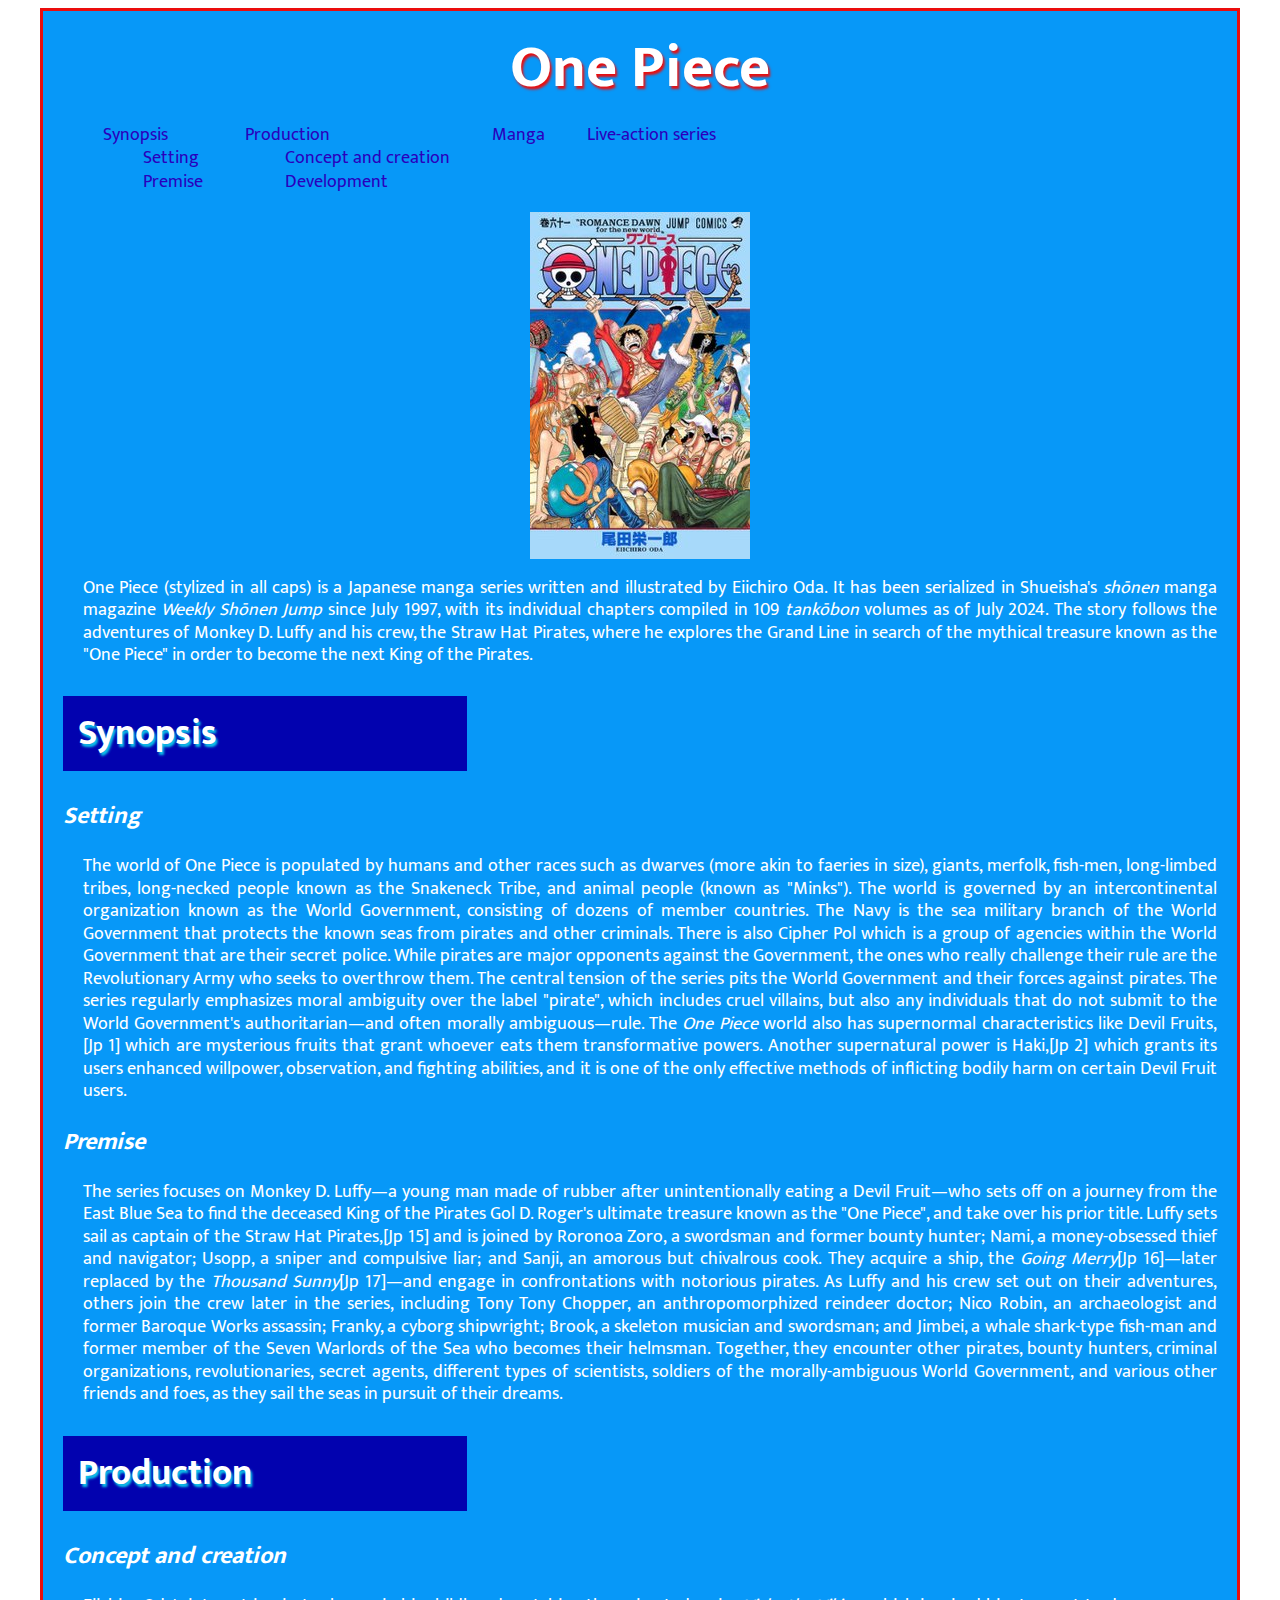
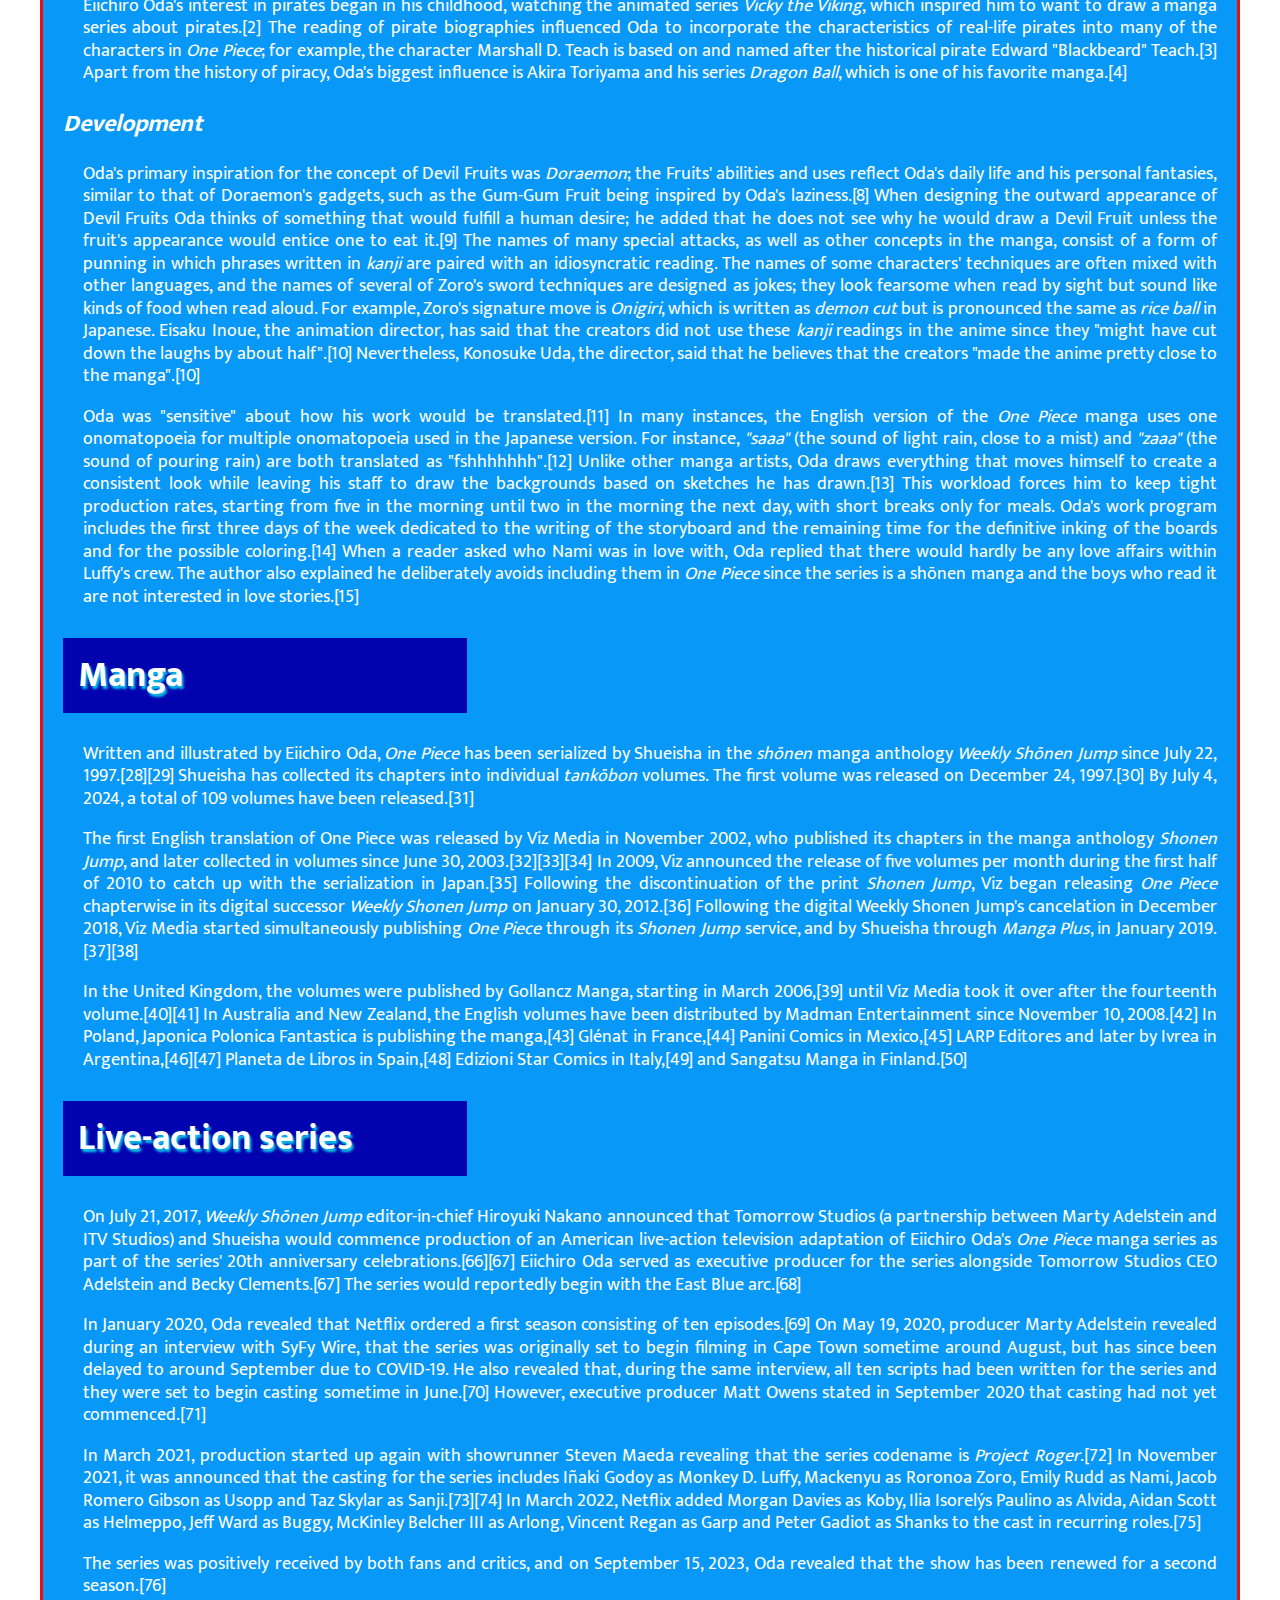
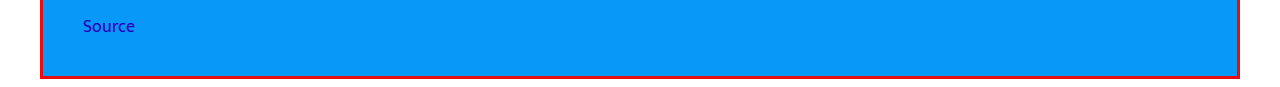
==== WeaverCharleyExerciseLayout/index.html @ 9f5315a7 "first commit" ====
<!DOCTYPE html>
<html lang="en">
  <head>
    <meta charset="UTF-8" />
    <meta name="viewport" content="width=device-width, initial-scale=1.0" />
    <meta
      name="description"
      content="Information about the Manga/Anime 'One Piece'"
    />
    <!---link to the google font family and css stylesheet-->
    <link rel="preconnect" href="https://fonts.googleapis.com">
    <link rel="preconnect" href="https://fonts.gstatic.com" crossorigin>
    <link href="https://fonts.googleapis.com/css2?family=Mukta&display=swap" rel="stylesheet">
    <link rel="stylesheet" href="css/main.css">
    <title>One Piece</title>
  </head>
  <body>
    <div id="wrapper">
    <!---Start with the header containing the h1, navigation, and introductory information-->
    <header>
      <h1>One Piece</h1>
      <nav>
        <ul>
          <li><a href="#synopsis">Synopsis</a>
          <ul id="nestedSynopsisList">
            <!--nested list for sub-sections-->
            <li><a href="#setting">Setting</a></li>
            <li><a href="#premise">Premise</a></li>
          </ul></li>
          <li><a href="#production">Production</a>
          <ul id="nestedProductionList">
            <li><a href="#concept">Concept and creation</a></li>
            <li><a href="#development">Development</a></li>
          </ul></li>
          <li><a href="#manga">Manga</a></li>
          <li><a href="#liveseries">Live-action series</a></li>
        </ul>
      </nav>
      <!--image with relative filepath and alt text-->
      <div id="image">
      <img
        src="images/onepiececover.jpg"
        alt="One Piece characers jumping under the title 'Romance Dawn Jump Comics One Piece'"
      />
      </div>
      <p>
        <!--em elements placed for any emphasized words in the source content-->
        One Piece (stylized in all caps) is a Japanese manga series written and
        illustrated by Eiichiro Oda. It has been serialized in Shueisha's
        <em>shōnen</em> manga magazine <em>Weekly Shōnen Jump</em> since July
        1997, with its individual chapters compiled in 109
        <em>tankōbon</em> volumes as of July 2024. The story follows the
        adventures of Monkey D. Luffy and his crew, the Straw Hat Pirates, where
        he explores the Grand Line in search of the mythical treasure known as
        the "One Piece" in order to become the next King of the Pirates.
      </p>
    </header>
    <!---End header information and move to the main section of content-->
    <main>
      <section>
        <!--ID set for the section to link internally-->
        <h2 id="synopsis">Synopsis</h2>
        <!--Two nested sections under synopsis as there are two subsections for this overarching section-->
        <section>
          <h3 id="setting">Setting</h3>
          <p>
            The world of One Piece is populated by humans and other races such
            as dwarves (more akin to faeries in size), giants, merfolk,
            fish-men, long-limbed tribes, long-necked people known as the
            Snakeneck Tribe, and animal people (known as "Minks"). The world is
            governed by an intercontinental organization known as the World
            Government, consisting of dozens of member countries. The Navy is
            the sea military branch of the World Government that protects the
            known seas from pirates and other criminals. There is also Cipher
            Pol which is a group of agencies within the World Government that
            are their secret police. While pirates are major opponents against
            the Government, the ones who really challenge their rule are the
            Revolutionary Army who seeks to overthrow them. The central tension
            of the series pits the World Government and their forces against
            pirates. The series regularly emphasizes moral ambiguity over the
            label "pirate", which includes cruel villains, but also any
            individuals that do not submit to the World Government's
            authoritarian—and often morally ambiguous—rule. The
            <em>One Piece</em> world also has supernormal characteristics like
            Devil Fruits,[Jp 1] which are mysterious fruits that grant whoever
            eats them transformative powers. Another supernatural power is
            Haki,[Jp 2] which grants its users enhanced willpower, observation,
            and fighting abilities, and it is one of the only effective methods
            of inflicting bodily harm on certain Devil Fruit users.
          </p>
        </section>
        <section>
          <h3 id="premise">Premise</h3>
          <p>
            The series focuses on Monkey D. Luffy—a young man made of rubber
            after unintentionally eating a Devil Fruit—who sets off on a journey
            from the East Blue Sea to find the deceased King of the Pirates Gol
            D. Roger's ultimate treasure known as the "One Piece", and take over
            his prior title. Luffy sets sail as captain of the Straw Hat
            Pirates,[Jp 15] and is joined by Roronoa Zoro, a swordsman and
            former bounty hunter; Nami, a money-obsessed thief and navigator;
            Usopp, a sniper and compulsive liar; and Sanji, an amorous but
            chivalrous cook. They acquire a ship, the
            <em>Going Merry</em>[Jp 16]—later replaced by the
            <em>Thousand Sunny</em>[Jp 17]—and engage in confrontations with
            notorious pirates. As Luffy and his crew set out on their
            adventures, others join the crew later in the series, including Tony
            Tony Chopper, an anthropomorphized reindeer doctor; Nico Robin, an
            archaeologist and former Baroque Works assassin; Franky, a cyborg
            shipwright; Brook, a skeleton musician and swordsman; and Jimbei, a
            whale shark-type fish-man and former member of the Seven Warlords of
            the Sea who becomes their helmsman. Together, they encounter other
            pirates, bounty hunters, criminal organizations, revolutionaries,
            secret agents, different types of scientists, soldiers of the
            morally-ambiguous World Government, and various other friends and
            foes, as they sail the seas in pursuit of their dreams.
          </p>
        </section>
      </section>
      <!--Start next section with same structure as the above-->
      <section>
        <!--ID set for the section to link internally-->
        <h2 id="production">Production</h2>
        <section>
          <h3 id="concept">Concept and creation</h3>
          <p>
            Eiichiro Oda's interest in pirates began in his childhood, watching
            the animated series <em>Vicky the Viking</em>, which inspired him to
            want to draw a manga series about pirates.[2] The reading of pirate
            biographies influenced Oda to incorporate the characteristics of
            real-life pirates into many of the characters in <em>One Piece</em>;
            for example, the character Marshall D. Teach is based on and named
            after the historical pirate Edward "Blackbeard" Teach.[3] Apart from
            the history of piracy, Oda's biggest influence is Akira Toriyama and
            his series <em>Dragon Ball</em>, which is one of his favorite
            manga.[4]
          </p>
        </section>
        <section>
          <h3 id="development">Development</h3>
          <p>
            Oda's primary inspiration for the concept of Devil Fruits was
            <em>Doraemon</em>; the Fruits' abilities and uses reflect Oda's
            daily life and his personal fantasies, similar to that of Doraemon's
            gadgets, such as the Gum-Gum Fruit being inspired by Oda's
            laziness.[8] When designing the outward appearance of Devil Fruits
            Oda thinks of something that would fulfill a human desire; he added
            that he does not see why he would draw a Devil Fruit unless the
            fruit's appearance would entice one to eat it.[9] The names of many
            special attacks, as well as other concepts in the manga, consist of
            a form of punning in which phrases written in <em>kanji</em> are
            paired with an idiosyncratic reading. The names of some characters'
            techniques are often mixed with other languages, and the names of
            several of Zoro's sword techniques are designed as jokes; they look
            fearsome when read by sight but sound like kinds of food when read
            aloud. For example, Zoro's signature move is <em>Onigiri</em>, which
            is written as <em>demon cut</em> but is pronounced the same as
            <em>rice ball</em> in Japanese. Eisaku Inoue, the animation
            director, has said that the creators did not use these
            <em>kanji</em> readings in the anime since they "might have cut down
            the laughs by about half".[10] Nevertheless, Konosuke Uda, the
            director, said that he believes that the creators "made the anime
            pretty close to the manga".[10]
          </p>
          <p>
            Oda was "sensitive" about how his work would be translated.[11] In
            many instances, the English version of the <em>One Piece</em> manga
            uses one onomatopoeia for multiple onomatopoeia used in the Japanese
            version. For instance, <em>"saaa"</em> (the sound of light rain,
            close to a mist) and <em>"zaaa"</em> (the sound of pouring rain) are
            both translated as "fshhhhhhh".[12] Unlike other manga artists, Oda
            draws everything that moves himself to create a consistent look
            while leaving his staff to draw the backgrounds based on sketches he
            has drawn.[13] This workload forces him to keep tight production
            rates, starting from five in the morning until two in the morning
            the next day, with short breaks only for meals. Oda's work program
            includes the first three days of the week dedicated to the writing
            of the storyboard and the remaining time for the definitive inking
            of the boards and for the possible coloring.[14] When a reader asked
            who Nami was in love with, Oda replied that there would hardly be
            any love affairs within Luffy's crew. The author also explained he
            deliberately avoids including them in <em>One Piece</em> since the
            series is a shōnen manga and the boys who read it are not interested
            in love stories.[15]
          </p>
        </section>
      </section>
      <!--start new section without sub sections and set ID for internal linking purposes-->
      <section>
        <h2 id="manga">Manga</h2>
        <p>
          Written and illustrated by Eiichiro Oda, <em>One Piece</em> has been
          serialized by Shueisha in the <em>shōnen</em> manga anthology
          <em>Weekly Shōnen Jump</em> since July 22, 1997.[28][29] Shueisha has
          collected its chapters into individual <em>tankōbon</em> volumes. The
          first volume was released on December 24, 1997.[30] By July 4, 2024, a
          total of 109 volumes have been released.[31]
        </p>
        <p>
          The first English translation of One Piece was released by Viz Media
          in November 2002, who published its chapters in the manga anthology
          <em>Shonen Jump</em>, and later collected in volumes since June 30,
          2003.[32][33][34] In 2009, Viz announced the release of five volumes
          per month during the first half of 2010 to catch up with the
          serialization in Japan.[35] Following the discontinuation of the print
          <em>Shonen Jump</em>, Viz began releasing
          <em>One Piece</em> chapterwise in its digital successor
          <em>Weekly Shonen Jump</em> on January 30, 2012.[36] Following the
          digital Weekly Shonen Jump's cancelation in December 2018, Viz Media
          started simultaneously publishing <em>One Piece</em> through its
          <em>Shonen Jump</em> service, and by Shueisha through
          <em>Manga Plus</em>, in January 2019.[37][38]
        </p>
        <p>
          In the United Kingdom, the volumes were published by Gollancz Manga,
          starting in March 2006,[39] until Viz Media took it over after the
          fourteenth volume.[40][41] In Australia and New Zealand, the English
          volumes have been distributed by Madman Entertainment since November
          10, 2008.[42] In Poland, Japonica Polonica Fantastica is publishing
          the manga,[43] Glénat in France,[44] Panini Comics in Mexico,[45] LARP
          Editores and later by Ivrea in Argentina,[46][47] Planeta de Libros in
          Spain,[48] Edizioni Star Comics in Italy,[49] and Sangatsu Manga in
          Finland.[50]
        </p>
      </section>
      <!--start final section with same structure as the prior-->
      <section>
        <h2 id="liveseries">Live-action series</h2>
        <p>
          On July 21, 2017, <em>Weekly Shōnen Jump</em> editor-in-chief Hiroyuki
          Nakano announced that Tomorrow Studios (a partnership between Marty
          Adelstein and ITV Studios) and Shueisha would commence production of
          an American live-action television adaptation of Eiichiro Oda's
          <em>One Piece</em> manga series as part of the series' 20th
          anniversary celebrations.[66][67] Eiichiro Oda served as executive
          producer for the series alongside Tomorrow Studios CEO Adelstein and
          Becky Clements.[67] The series would reportedly begin with the East
          Blue arc.[68]
        </p>
        <p>
          In January 2020, Oda revealed that Netflix ordered a first season
          consisting of ten episodes.[69] On May 19, 2020, producer Marty
          Adelstein revealed during an interview with SyFy Wire, that the series
          was originally set to begin filming in Cape Town sometime around
          August, but has since been delayed to around September due to
          COVID-19. He also revealed that, during the same interview, all ten
          scripts had been written for the series and they were set to begin
          casting sometime in June.[70] However, executive producer Matt Owens
          stated in September 2020 that casting had not yet commenced.[71]
        </p>
        <p>
          In March 2021, production started up again with showrunner Steven
          Maeda revealing that the series codename is
          <em>Project Roger</em>.[72] In November 2021, it was announced that
          the casting for the series includes Iñaki Godoy as Monkey D. Luffy,
          Mackenyu as Roronoa Zoro, Emily Rudd as Nami, Jacob Romero Gibson as
          Usopp and Taz Skylar as Sanji.[73][74] In March 2022, Netflix added
          Morgan Davies as Koby, Ilia Isorelýs Paulino as Alvida, Aidan Scott as
          Helmeppo, Jeff Ward as Buggy, McKinley Belcher III as Arlong, Vincent
          Regan as Garp and Peter Gadiot as Shanks to the cast in recurring
          roles.[75]
        </p>
        <p>
          The series was positively received by both fans and critics, and on
          September 15, 2023, Oda revealed that the show has been renewed for a
          second season.[76]
        </p>
      </section>
    </main>
    <!--close of main content and opening of footer content for source link-->
    <footer>
      <!--link to the wikipedia source opening in a separate window to allow for quick switch back to this page-->
      <p>
        <a
          href="https://en.wikipedia.org/wiki/One_Piece"
          target="_blank"
          rel="noopener noreferrer"
          >Source</a
        >
      </p>
    </footer>
    </div>
    <!--close of all body content in this document-->
  </body>
</html>
---- WeaverCharleyExerciseLayout/css/main.css ----
/*CSS Section= Alt box model*/
*{
    box-sizing: border-box;
}

/*CSS Section= Wrapper styles*/
#wrapper{
    width: 95%;
    border: 3px solid rgb(235, 13, 13);
    margin: auto;
    padding: 1.25rem;
        /* utilize the new google font linked in the html. fallback font of sans-serif*/
    font-family: "Mukta", sans-serif;
    color: rgb(255, 255, 255);
    /* 18px font size converted to rem */
    font-size: 1.125rem;
    text-align: justify;
    /* wider line height to allow for easier readability */
    line-height: 1.25;
    background-color: rgb(7, 152, 248);
    /* add padding, margin, and border for all of the body */
    padding: 1.25rem;
}

/*previous way of centering image
img{
    margin: auto;
    display: block;
}*/

/*flex way of centering image*/
#image{
    display: flex;
    justify-content: center;
}

/*CSS Section= General Styles*/
h1{
    text-shadow: 2.5px 2.5px 2.5px rgb(235, 13, 13); 
    text-align: center;
    width: 80%;
    margin: auto;
    /* 60px font size converted to rem */
    font-size: 3.75rem;
}
h2{
    text-shadow: 2.5px 2.5px 2.5px rgb(13, 202, 235);
    background-color: rgb(2, 2, 175);
    /* 36px font size converted to rem */
    font-size: 2.25rem;
    /*limit the width of the h2 property*/
    width: 35%;
    /* add padding for the h2 property */
    padding: 15px;
}
h3{
    font-size: 1.5rem;
    /* font style as italic to differentiate the h3 heading */
    font-style: italic;
}
p{
    /* adding margin on the paragraph elements to further indent */
    margin-left: 1.25rem;
}
/* flex navigation row for the main nav and column for the nested nav*/
nav{
    display: flex;
    flex-wrap: wrap;
}
ul{
    list-style: none;
    display: flex;
    flex-direction: row;
    flex-wrap: wrap;
    align-items: flex-start;
    gap: 42px;
}
/*nested navs have column direction*/
#nestedSynopsisList{
    display: flex;
    flex-direction: column;
    gap: 2px;
}
#nestedProductionList{
        display: flex;
    flex-direction: column;
    gap: 2px;
}

/*CSS Section= Link styles*/
a{
    /*update link color*/
    text-decoration: none;
    color: rgb(41, 0, 189);
}
a:hover{
    /*update link hover color*/
    color: rgb(238, 215, 7);
}
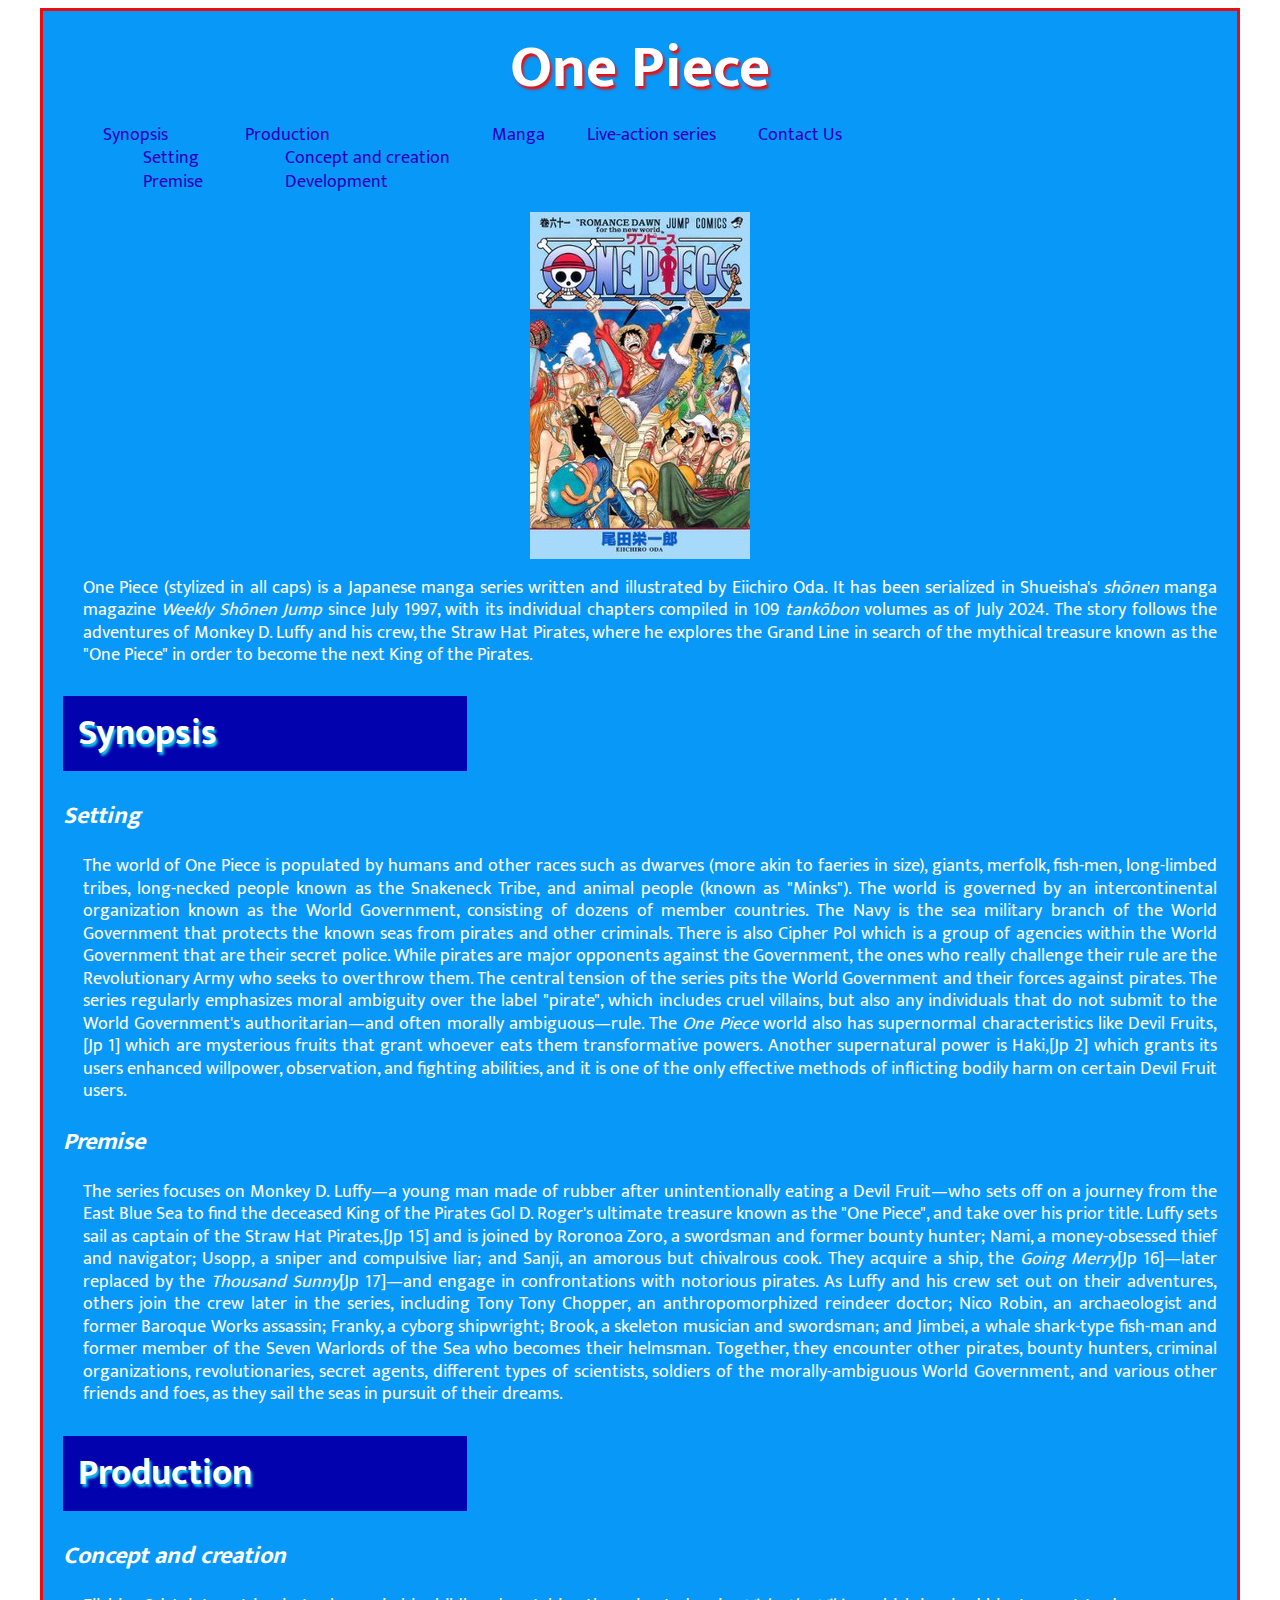
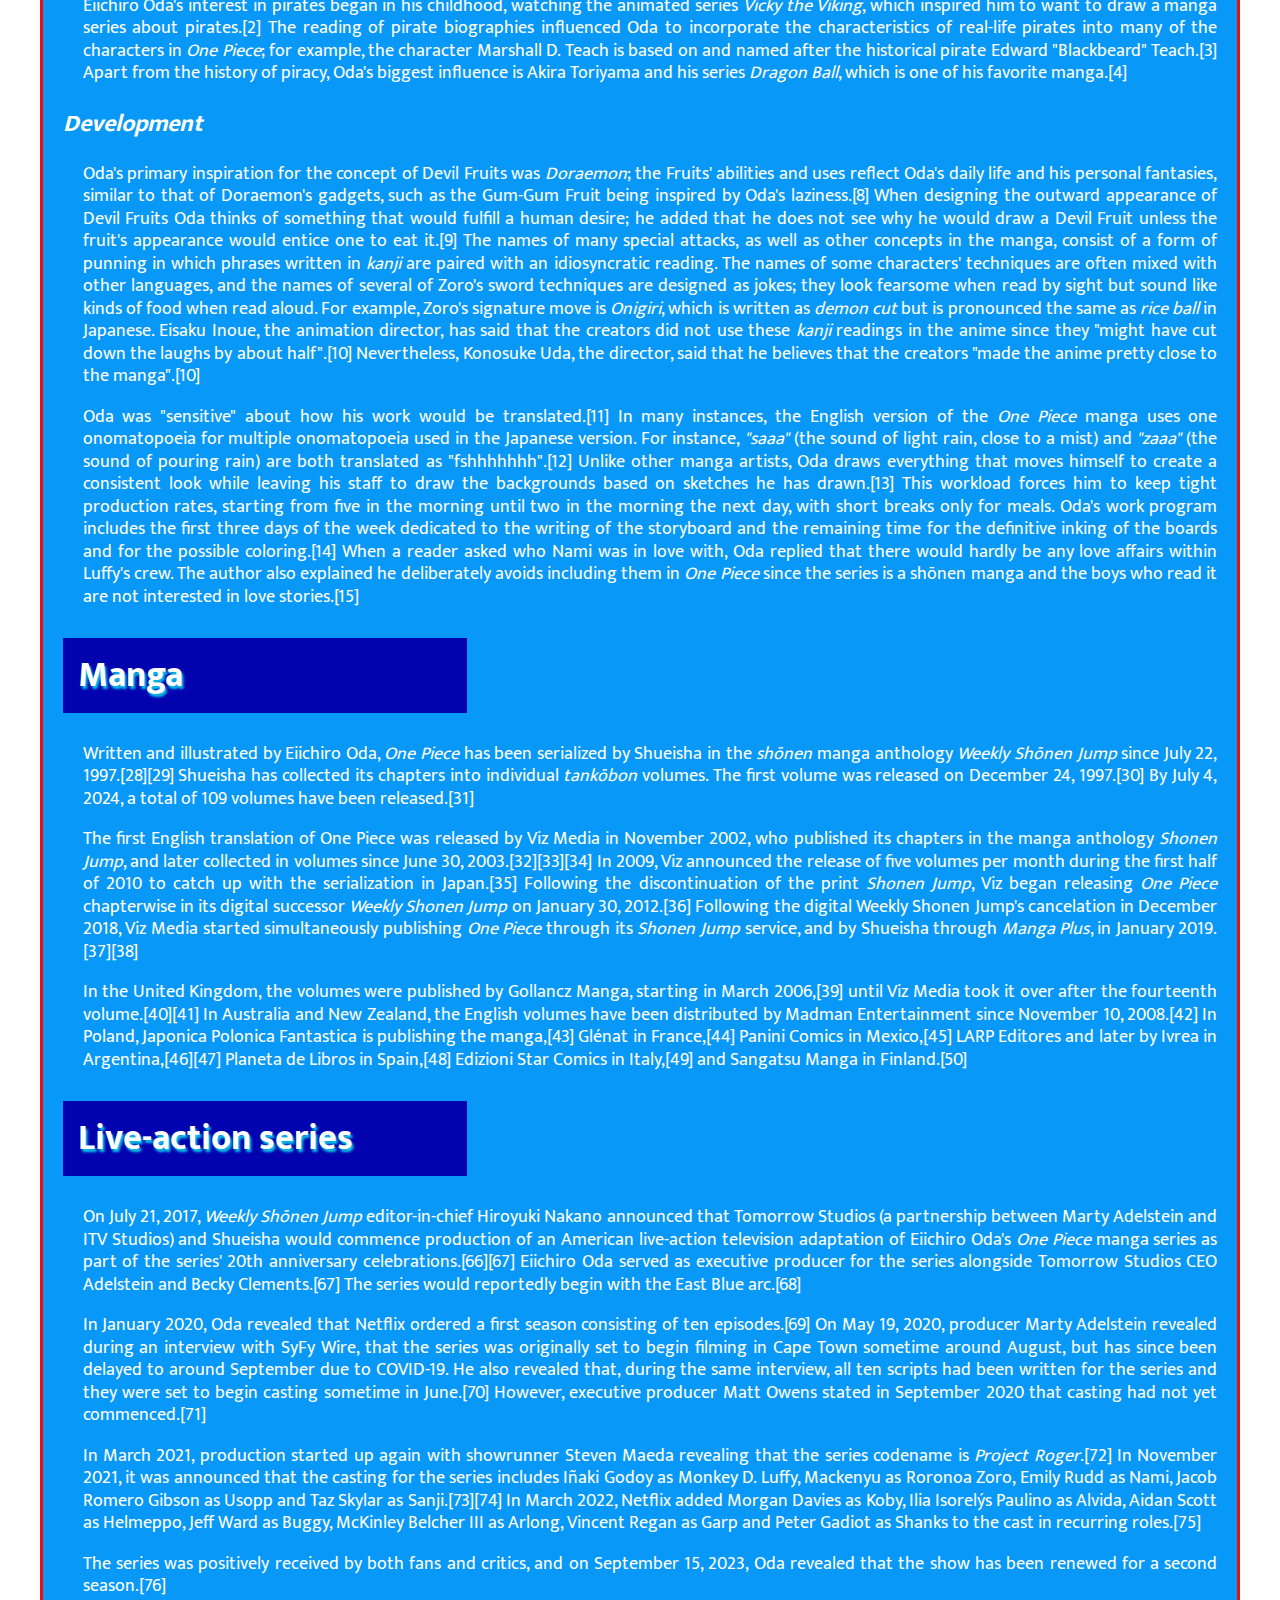
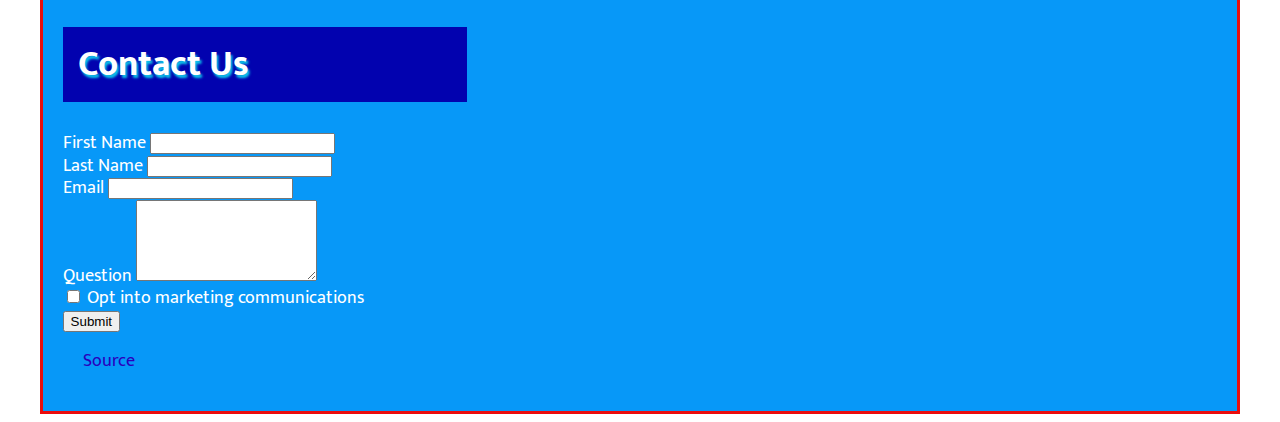
==== commit 2e1fd0a3: "form controls added" ====
--- a/WeaverCharleyExerciseLayout/index.html
+++ b/WeaverCharleyExerciseLayout/index.html
@@ -7,278 +7,321 @@
       name="description"
       content="Information about the Manga/Anime 'One Piece'"
     />
+    <!--test commits-->
     <!---link to the google font family and css stylesheet-->
-    <link rel="preconnect" href="https://fonts.googleapis.com">
-    <link rel="preconnect" href="https://fonts.gstatic.com" crossorigin>
-    <link href="https://fonts.googleapis.com/css2?family=Mukta&display=swap" rel="stylesheet">
-    <link rel="stylesheet" href="css/main.css">
+    <link rel="preconnect" href="https://fonts.googleapis.com" />
+    <link rel="preconnect" href="https://fonts.gstatic.com" crossorigin />
+    <link
+      href="https://fonts.googleapis.com/css2?family=Mukta&display=swap"
+      rel="stylesheet"
+    />
+    <link rel="stylesheet" href="css/main.css" />
     <title>One Piece</title>
   </head>
   <body>
     <div id="wrapper">
-    <!---Start with the header containing the h1, navigation, and introductory information-->
-    <header>
-      <h1>One Piece</h1>
-      <nav>
-        <ul>
-          <li><a href="#synopsis">Synopsis</a>
-          <ul id="nestedSynopsisList">
-            <!--nested list for sub-sections-->
-            <li><a href="#setting">Setting</a></li>
-            <li><a href="#premise">Premise</a></li>
-          </ul></li>
-          <li><a href="#production">Production</a>
-          <ul id="nestedProductionList">
-            <li><a href="#concept">Concept and creation</a></li>
-            <li><a href="#development">Development</a></li>
-          </ul></li>
-          <li><a href="#manga">Manga</a></li>
-          <li><a href="#liveseries">Live-action series</a></li>
-        </ul>
-      </nav>
-      <!--image with relative filepath and alt text-->
-      <div id="image">
-      <img
-        src="images/onepiececover.jpg"
-        alt="One Piece characers jumping under the title 'Romance Dawn Jump Comics One Piece'"
-      />
-      </div>
-      <p>
-        <!--em elements placed for any emphasized words in the source content-->
-        One Piece (stylized in all caps) is a Japanese manga series written and
-        illustrated by Eiichiro Oda. It has been serialized in Shueisha's
-        <em>shōnen</em> manga magazine <em>Weekly Shōnen Jump</em> since July
-        1997, with its individual chapters compiled in 109
-        <em>tankōbon</em> volumes as of July 2024. The story follows the
-        adventures of Monkey D. Luffy and his crew, the Straw Hat Pirates, where
-        he explores the Grand Line in search of the mythical treasure known as
-        the "One Piece" in order to become the next King of the Pirates.
-      </p>
-    </header>
-    <!---End header information and move to the main section of content-->
-    <main>
-      <section>
-        <!--ID set for the section to link internally-->
-        <h2 id="synopsis">Synopsis</h2>
-        <!--Two nested sections under synopsis as there are two subsections for this overarching section-->
-        <section>
-          <h3 id="setting">Setting</h3>
-          <p>
-            The world of One Piece is populated by humans and other races such
-            as dwarves (more akin to faeries in size), giants, merfolk,
-            fish-men, long-limbed tribes, long-necked people known as the
-            Snakeneck Tribe, and animal people (known as "Minks"). The world is
-            governed by an intercontinental organization known as the World
-            Government, consisting of dozens of member countries. The Navy is
-            the sea military branch of the World Government that protects the
-            known seas from pirates and other criminals. There is also Cipher
-            Pol which is a group of agencies within the World Government that
-            are their secret police. While pirates are major opponents against
-            the Government, the ones who really challenge their rule are the
-            Revolutionary Army who seeks to overthrow them. The central tension
-            of the series pits the World Government and their forces against
-            pirates. The series regularly emphasizes moral ambiguity over the
-            label "pirate", which includes cruel villains, but also any
-            individuals that do not submit to the World Government's
-            authoritarian—and often morally ambiguous—rule. The
-            <em>One Piece</em> world also has supernormal characteristics like
-            Devil Fruits,[Jp 1] which are mysterious fruits that grant whoever
-            eats them transformative powers. Another supernatural power is
-            Haki,[Jp 2] which grants its users enhanced willpower, observation,
-            and fighting abilities, and it is one of the only effective methods
-            of inflicting bodily harm on certain Devil Fruit users.
-          </p>
-        </section>
-        <section>
-          <h3 id="premise">Premise</h3>
-          <p>
-            The series focuses on Monkey D. Luffy—a young man made of rubber
-            after unintentionally eating a Devil Fruit—who sets off on a journey
-            from the East Blue Sea to find the deceased King of the Pirates Gol
-            D. Roger's ultimate treasure known as the "One Piece", and take over
-            his prior title. Luffy sets sail as captain of the Straw Hat
-            Pirates,[Jp 15] and is joined by Roronoa Zoro, a swordsman and
-            former bounty hunter; Nami, a money-obsessed thief and navigator;
-            Usopp, a sniper and compulsive liar; and Sanji, an amorous but
-            chivalrous cook. They acquire a ship, the
-            <em>Going Merry</em>[Jp 16]—later replaced by the
-            <em>Thousand Sunny</em>[Jp 17]—and engage in confrontations with
-            notorious pirates. As Luffy and his crew set out on their
-            adventures, others join the crew later in the series, including Tony
-            Tony Chopper, an anthropomorphized reindeer doctor; Nico Robin, an
-            archaeologist and former Baroque Works assassin; Franky, a cyborg
-            shipwright; Brook, a skeleton musician and swordsman; and Jimbei, a
-            whale shark-type fish-man and former member of the Seven Warlords of
-            the Sea who becomes their helmsman. Together, they encounter other
-            pirates, bounty hunters, criminal organizations, revolutionaries,
-            secret agents, different types of scientists, soldiers of the
-            morally-ambiguous World Government, and various other friends and
-            foes, as they sail the seas in pursuit of their dreams.
-          </p>
-        </section>
-      </section>
-      <!--Start next section with same structure as the above-->
-      <section>
-        <!--ID set for the section to link internally-->
-        <h2 id="production">Production</h2>
-        <section>
-          <h3 id="concept">Concept and creation</h3>
-          <p>
-            Eiichiro Oda's interest in pirates began in his childhood, watching
-            the animated series <em>Vicky the Viking</em>, which inspired him to
-            want to draw a manga series about pirates.[2] The reading of pirate
-            biographies influenced Oda to incorporate the characteristics of
-            real-life pirates into many of the characters in <em>One Piece</em>;
-            for example, the character Marshall D. Teach is based on and named
-            after the historical pirate Edward "Blackbeard" Teach.[3] Apart from
-            the history of piracy, Oda's biggest influence is Akira Toriyama and
-            his series <em>Dragon Ball</em>, which is one of his favorite
-            manga.[4]
-          </p>
-        </section>
-        <section>
-          <h3 id="development">Development</h3>
-          <p>
-            Oda's primary inspiration for the concept of Devil Fruits was
-            <em>Doraemon</em>; the Fruits' abilities and uses reflect Oda's
-            daily life and his personal fantasies, similar to that of Doraemon's
-            gadgets, such as the Gum-Gum Fruit being inspired by Oda's
-            laziness.[8] When designing the outward appearance of Devil Fruits
-            Oda thinks of something that would fulfill a human desire; he added
-            that he does not see why he would draw a Devil Fruit unless the
-            fruit's appearance would entice one to eat it.[9] The names of many
-            special attacks, as well as other concepts in the manga, consist of
-            a form of punning in which phrases written in <em>kanji</em> are
-            paired with an idiosyncratic reading. The names of some characters'
-            techniques are often mixed with other languages, and the names of
-            several of Zoro's sword techniques are designed as jokes; they look
-            fearsome when read by sight but sound like kinds of food when read
-            aloud. For example, Zoro's signature move is <em>Onigiri</em>, which
-            is written as <em>demon cut</em> but is pronounced the same as
-            <em>rice ball</em> in Japanese. Eisaku Inoue, the animation
-            director, has said that the creators did not use these
-            <em>kanji</em> readings in the anime since they "might have cut down
-            the laughs by about half".[10] Nevertheless, Konosuke Uda, the
-            director, said that he believes that the creators "made the anime
-            pretty close to the manga".[10]
-          </p>
-          <p>
-            Oda was "sensitive" about how his work would be translated.[11] In
-            many instances, the English version of the <em>One Piece</em> manga
-            uses one onomatopoeia for multiple onomatopoeia used in the Japanese
-            version. For instance, <em>"saaa"</em> (the sound of light rain,
-            close to a mist) and <em>"zaaa"</em> (the sound of pouring rain) are
-            both translated as "fshhhhhhh".[12] Unlike other manga artists, Oda
-            draws everything that moves himself to create a consistent look
-            while leaving his staff to draw the backgrounds based on sketches he
-            has drawn.[13] This workload forces him to keep tight production
-            rates, starting from five in the morning until two in the morning
-            the next day, with short breaks only for meals. Oda's work program
-            includes the first three days of the week dedicated to the writing
-            of the storyboard and the remaining time for the definitive inking
-            of the boards and for the possible coloring.[14] When a reader asked
-            who Nami was in love with, Oda replied that there would hardly be
-            any love affairs within Luffy's crew. The author also explained he
-            deliberately avoids including them in <em>One Piece</em> since the
-            series is a shōnen manga and the boys who read it are not interested
-            in love stories.[15]
-          </p>
-        </section>
-      </section>
-      <!--start new section without sub sections and set ID for internal linking purposes-->
-      <section>
-        <h2 id="manga">Manga</h2>
+      <!---Start with the header containing the h1, navigation, and introductory information-->
+      <header>
+        <h1>One Piece</h1>
+        <nav>
+          <ul>
+            <li>
+              <a href="#synopsis">Synopsis</a>
+              <ul id="nestedSynopsisList">
+                <!--nested list for sub-sections-->
+                <li><a href="#setting">Setting</a></li>
+                <li><a href="#premise">Premise</a></li>
+              </ul>
+            </li>
+            <li>
+              <a href="#production">Production</a>
+              <ul id="nestedProductionList">
+                <li><a href="#concept">Concept and creation</a></li>
+                <li><a href="#development">Development</a></li>
+              </ul>
+            </li>
+            <li><a href="#manga">Manga</a></li>
+            <li><a href="#liveseries">Live-action series</a></li>
+            <li><a href="#contact">Contact Us</a></li>
+          </ul>
+        </nav>
+        <!--image with relative filepath and alt text-->
+        <div id="image">
+          <img
+            src="images/onepiececover.jpg"
+            alt="One Piece characers jumping under the title 'Romance Dawn Jump Comics One Piece'"
+          />
+        </div>
         <p>
-          Written and illustrated by Eiichiro Oda, <em>One Piece</em> has been
-          serialized by Shueisha in the <em>shōnen</em> manga anthology
-          <em>Weekly Shōnen Jump</em> since July 22, 1997.[28][29] Shueisha has
-          collected its chapters into individual <em>tankōbon</em> volumes. The
-          first volume was released on December 24, 1997.[30] By July 4, 2024, a
-          total of 109 volumes have been released.[31]
+          <!--em elements placed for any emphasized words in the source content-->
+          One Piece (stylized in all caps) is a Japanese manga series written
+          and illustrated by Eiichiro Oda. It has been serialized in Shueisha's
+          <em>shōnen</em> manga magazine <em>Weekly Shōnen Jump</em> since July
+          1997, with its individual chapters compiled in 109
+          <em>tankōbon</em> volumes as of July 2024. The story follows the
+          adventures of Monkey D. Luffy and his crew, the Straw Hat Pirates,
+          where he explores the Grand Line in search of the mythical treasure
+          known as the "One Piece" in order to become the next King of the
+          Pirates.
         </p>
+      </header>
+      <!---End header information and move to the main section of content-->
+      <main>
+        <section>
+          <!--ID set for the section to link internally-->
+          <h2 id="synopsis">Synopsis</h2>
+          <!--Two nested sections under synopsis as there are two subsections for this overarching section-->
+          <section>
+            <h3 id="setting">Setting</h3>
+            <p>
+              The world of One Piece is populated by humans and other races such
+              as dwarves (more akin to faeries in size), giants, merfolk,
+              fish-men, long-limbed tribes, long-necked people known as the
+              Snakeneck Tribe, and animal people (known as "Minks"). The world
+              is governed by an intercontinental organization known as the World
+              Government, consisting of dozens of member countries. The Navy is
+              the sea military branch of the World Government that protects the
+              known seas from pirates and other criminals. There is also Cipher
+              Pol which is a group of agencies within the World Government that
+              are their secret police. While pirates are major opponents against
+              the Government, the ones who really challenge their rule are the
+              Revolutionary Army who seeks to overthrow them. The central
+              tension of the series pits the World Government and their forces
+              against pirates. The series regularly emphasizes moral ambiguity
+              over the label "pirate", which includes cruel villains, but also
+              any individuals that do not submit to the World Government's
+              authoritarian—and often morally ambiguous—rule. The
+              <em>One Piece</em> world also has supernormal characteristics like
+              Devil Fruits,[Jp 1] which are mysterious fruits that grant whoever
+              eats them transformative powers. Another supernatural power is
+              Haki,[Jp 2] which grants its users enhanced willpower,
+              observation, and fighting abilities, and it is one of the only
+              effective methods of inflicting bodily harm on certain Devil Fruit
+              users.
+            </p>
+          </section>
+          <section>
+            <h3 id="premise">Premise</h3>
+            <p>
+              The series focuses on Monkey D. Luffy—a young man made of rubber
+              after unintentionally eating a Devil Fruit—who sets off on a
+              journey from the East Blue Sea to find the deceased King of the
+              Pirates Gol D. Roger's ultimate treasure known as the "One Piece",
+              and take over his prior title. Luffy sets sail as captain of the
+              Straw Hat Pirates,[Jp 15] and is joined by Roronoa Zoro, a
+              swordsman and former bounty hunter; Nami, a money-obsessed thief
+              and navigator; Usopp, a sniper and compulsive liar; and Sanji, an
+              amorous but chivalrous cook. They acquire a ship, the
+              <em>Going Merry</em>[Jp 16]—later replaced by the
+              <em>Thousand Sunny</em>[Jp 17]—and engage in confrontations with
+              notorious pirates. As Luffy and his crew set out on their
+              adventures, others join the crew later in the series, including
+              Tony Tony Chopper, an anthropomorphized reindeer doctor; Nico
+              Robin, an archaeologist and former Baroque Works assassin; Franky,
+              a cyborg shipwright; Brook, a skeleton musician and swordsman; and
+              Jimbei, a whale shark-type fish-man and former member of the Seven
+              Warlords of the Sea who becomes their helmsman. Together, they
+              encounter other pirates, bounty hunters, criminal organizations,
+              revolutionaries, secret agents, different types of scientists,
+              soldiers of the morally-ambiguous World Government, and various
+              other friends and foes, as they sail the seas in pursuit of their
+              dreams.
+            </p>
+          </section>
+        </section>
+        <!--Start next section with same structure as the above-->
+        <section>
+          <!--ID set for the section to link internally-->
+          <h2 id="production">Production</h2>
+          <section>
+            <h3 id="concept">Concept and creation</h3>
+            <p>
+              Eiichiro Oda's interest in pirates began in his childhood,
+              watching the animated series <em>Vicky the Viking</em>, which
+              inspired him to want to draw a manga series about pirates.[2] The
+              reading of pirate biographies influenced Oda to incorporate the
+              characteristics of real-life pirates into many of the characters
+              in <em>One Piece</em>; for example, the character Marshall D.
+              Teach is based on and named after the historical pirate Edward
+              "Blackbeard" Teach.[3] Apart from the history of piracy, Oda's
+              biggest influence is Akira Toriyama and his series
+              <em>Dragon Ball</em>, which is one of his favorite manga.[4]
+            </p>
+          </section>
+          <section>
+            <h3 id="development">Development</h3>
+            <p>
+              Oda's primary inspiration for the concept of Devil Fruits was
+              <em>Doraemon</em>; the Fruits' abilities and uses reflect Oda's
+              daily life and his personal fantasies, similar to that of
+              Doraemon's gadgets, such as the Gum-Gum Fruit being inspired by
+              Oda's laziness.[8] When designing the outward appearance of Devil
+              Fruits Oda thinks of something that would fulfill a human desire;
+              he added that he does not see why he would draw a Devil Fruit
+              unless the fruit's appearance would entice one to eat it.[9] The
+              names of many special attacks, as well as other concepts in the
+              manga, consist of a form of punning in which phrases written in
+              <em>kanji</em> are paired with an idiosyncratic reading. The names
+              of some characters' techniques are often mixed with other
+              languages, and the names of several of Zoro's sword techniques are
+              designed as jokes; they look fearsome when read by sight but sound
+              like kinds of food when read aloud. For example, Zoro's signature
+              move is <em>Onigiri</em>, which is written as
+              <em>demon cut</em> but is pronounced the same as
+              <em>rice ball</em> in Japanese. Eisaku Inoue, the animation
+              director, has said that the creators did not use these
+              <em>kanji</em> readings in the anime since they "might have cut
+              down the laughs by about half".[10] Nevertheless, Konosuke Uda,
+              the director, said that he believes that the creators "made the
+              anime pretty close to the manga".[10]
+            </p>
+            <p>
+              Oda was "sensitive" about how his work would be translated.[11] In
+              many instances, the English version of the
+              <em>One Piece</em> manga uses one onomatopoeia for multiple
+              onomatopoeia used in the Japanese version. For instance,
+              <em>"saaa"</em> (the sound of light rain, close to a mist) and
+              <em>"zaaa"</em> (the sound of pouring rain) are both translated as
+              "fshhhhhhh".[12] Unlike other manga artists, Oda draws everything
+              that moves himself to create a consistent look while leaving his
+              staff to draw the backgrounds based on sketches he has drawn.[13]
+              This workload forces him to keep tight production rates, starting
+              from five in the morning until two in the morning the next day,
+              with short breaks only for meals. Oda's work program includes the
+              first three days of the week dedicated to the writing of the
+              storyboard and the remaining time for the definitive inking of the
+              boards and for the possible coloring.[14] When a reader asked who
+              Nami was in love with, Oda replied that there would hardly be any
+              love affairs within Luffy's crew. The author also explained he
+              deliberately avoids including them in <em>One Piece</em> since the
+              series is a shōnen manga and the boys who read it are not
+              interested in love stories.[15]
+            </p>
+          </section>
+        </section>
+        <!--start new section without sub sections and set ID for internal linking purposes-->
+        <section>
+          <h2 id="manga">Manga</h2>
+          <p>
+            Written and illustrated by Eiichiro Oda, <em>One Piece</em> has been
+            serialized by Shueisha in the <em>shōnen</em> manga anthology
+            <em>Weekly Shōnen Jump</em> since July 22, 1997.[28][29] Shueisha
+            has collected its chapters into individual
+            <em>tankōbon</em> volumes. The first volume was released on December
+            24, 1997.[30] By July 4, 2024, a total of 109 volumes have been
+            released.[31]
+          </p>
+          <p>
+            The first English translation of One Piece was released by Viz Media
+            in November 2002, who published its chapters in the manga anthology
+            <em>Shonen Jump</em>, and later collected in volumes since June 30,
+            2003.[32][33][34] In 2009, Viz announced the release of five volumes
+            per month during the first half of 2010 to catch up with the
+            serialization in Japan.[35] Following the discontinuation of the
+            print <em>Shonen Jump</em>, Viz began releasing
+            <em>One Piece</em> chapterwise in its digital successor
+            <em>Weekly Shonen Jump</em> on January 30, 2012.[36] Following the
+            digital Weekly Shonen Jump's cancelation in December 2018, Viz Media
+            started simultaneously publishing <em>One Piece</em> through its
+            <em>Shonen Jump</em> service, and by Shueisha through
+            <em>Manga Plus</em>, in January 2019.[37][38]
+          </p>
+          <p>
+            In the United Kingdom, the volumes were published by Gollancz Manga,
+            starting in March 2006,[39] until Viz Media took it over after the
+            fourteenth volume.[40][41] In Australia and New Zealand, the English
+            volumes have been distributed by Madman Entertainment since November
+            10, 2008.[42] In Poland, Japonica Polonica Fantastica is publishing
+            the manga,[43] Glénat in France,[44] Panini Comics in Mexico,[45]
+            LARP Editores and later by Ivrea in Argentina,[46][47] Planeta de
+            Libros in Spain,[48] Edizioni Star Comics in Italy,[49] and Sangatsu
+            Manga in Finland.[50]
+          </p>
+        </section>
+        <!--start final section with same structure as the prior-->
+        <section>
+          <h2 id="liveseries">Live-action series</h2>
+          <p>
+            On July 21, 2017, <em>Weekly Shōnen Jump</em> editor-in-chief
+            Hiroyuki Nakano announced that Tomorrow Studios (a partnership
+            between Marty Adelstein and ITV Studios) and Shueisha would commence
+            production of an American live-action television adaptation of
+            Eiichiro Oda's <em>One Piece</em> manga series as part of the
+            series' 20th anniversary celebrations.[66][67] Eiichiro Oda served
+            as executive producer for the series alongside Tomorrow Studios CEO
+            Adelstein and Becky Clements.[67] The series would reportedly begin
+            with the East Blue arc.[68]
+          </p>
+          <p>
+            In January 2020, Oda revealed that Netflix ordered a first season
+            consisting of ten episodes.[69] On May 19, 2020, producer Marty
+            Adelstein revealed during an interview with SyFy Wire, that the
+            series was originally set to begin filming in Cape Town sometime
+            around August, but has since been delayed to around September due to
+            COVID-19. He also revealed that, during the same interview, all ten
+            scripts had been written for the series and they were set to begin
+            casting sometime in June.[70] However, executive producer Matt Owens
+            stated in September 2020 that casting had not yet commenced.[71]
+          </p>
+          <p>
+            In March 2021, production started up again with showrunner Steven
+            Maeda revealing that the series codename is
+            <em>Project Roger</em>.[72] In November 2021, it was announced that
+            the casting for the series includes Iñaki Godoy as Monkey D. Luffy,
+            Mackenyu as Roronoa Zoro, Emily Rudd as Nami, Jacob Romero Gibson as
+            Usopp and Taz Skylar as Sanji.[73][74] In March 2022, Netflix added
+            Morgan Davies as Koby, Ilia Isorelýs Paulino as Alvida, Aidan Scott
+            as Helmeppo, Jeff Ward as Buggy, McKinley Belcher III as Arlong,
+            Vincent Regan as Garp and Peter Gadiot as Shanks to the cast in
+            recurring roles.[75]
+          </p>
+          <p>
+            The series was positively received by both fans and critics, and on
+            September 15, 2023, Oda revealed that the show has been renewed for
+            a second season.[76]
+          </p>
+        </section>
+        <section>
+          <h2 id="contact">Contact Us</h2>
+          <form>
+            <div>
+              <label for="firstname">First Name</label>
+              <input type="text" id="firstname" required/>
+            </div>
+            <div>
+              <label for="lastname">Last Name</label>
+              <input type="text" id="lastname" required/>
+            </div>
+            <div>
+              <label for="email">Email</label>
+              <input type="email" id="email" required/>
+            </div>
+            <div>
+              <label for="question">Question</label>
+              <textarea id="question" cols="20" rows="5"></textarea>
+            </div>
+            <div>
+              <input type="checkbox" id="marketing" />
+              <label for="marketing">Opt into marketing communications</label>
+            </div>
+            <div>
+              <button type="submit">Submit</button>
+            </div>
+          </form>
+        </section>
+      </main>
+      <!--close of main content and opening of footer content for source link-->
+      <footer>
+        <!--link to the wikipedia source opening in a separate window to allow for quick switch back to this page-->
         <p>
-          The first English translation of One Piece was released by Viz Media
-          in November 2002, who published its chapters in the manga anthology
-          <em>Shonen Jump</em>, and later collected in volumes since June 30,
-          2003.[32][33][34] In 2009, Viz announced the release of five volumes
-          per month during the first half of 2010 to catch up with the
-          serialization in Japan.[35] Following the discontinuation of the print
-          <em>Shonen Jump</em>, Viz began releasing
-          <em>One Piece</em> chapterwise in its digital successor
-          <em>Weekly Shonen Jump</em> on January 30, 2012.[36] Following the
-          digital Weekly Shonen Jump's cancelation in December 2018, Viz Media
-          started simultaneously publishing <em>One Piece</em> through its
-          <em>Shonen Jump</em> service, and by Shueisha through
-          <em>Manga Plus</em>, in January 2019.[37][38]
+          <a
+            href="https://en.wikipedia.org/wiki/One_Piece"
+            target="_blank"
+            rel="noopener noreferrer"
+            >Source</a
+          >
         </p>
-        <p>
-          In the United Kingdom, the volumes were published by Gollancz Manga,
-          starting in March 2006,[39] until Viz Media took it over after the
-          fourteenth volume.[40][41] In Australia and New Zealand, the English
-          volumes have been distributed by Madman Entertainment since November
-          10, 2008.[42] In Poland, Japonica Polonica Fantastica is publishing
-          the manga,[43] Glénat in France,[44] Panini Comics in Mexico,[45] LARP
-          Editores and later by Ivrea in Argentina,[46][47] Planeta de Libros in
-          Spain,[48] Edizioni Star Comics in Italy,[49] and Sangatsu Manga in
-          Finland.[50]
-        </p>
-      </section>
-      <!--start final section with same structure as the prior-->
-      <section>
-        <h2 id="liveseries">Live-action series</h2>
-        <p>
-          On July 21, 2017, <em>Weekly Shōnen Jump</em> editor-in-chief Hiroyuki
-          Nakano announced that Tomorrow Studios (a partnership between Marty
-          Adelstein and ITV Studios) and Shueisha would commence production of
-          an American live-action television adaptation of Eiichiro Oda's
-          <em>One Piece</em> manga series as part of the series' 20th
-          anniversary celebrations.[66][67] Eiichiro Oda served as executive
-          producer for the series alongside Tomorrow Studios CEO Adelstein and
-          Becky Clements.[67] The series would reportedly begin with the East
-          Blue arc.[68]
-        </p>
-        <p>
-          In January 2020, Oda revealed that Netflix ordered a first season
-          consisting of ten episodes.[69] On May 19, 2020, producer Marty
-          Adelstein revealed during an interview with SyFy Wire, that the series
-          was originally set to begin filming in Cape Town sometime around
-          August, but has since been delayed to around September due to
-          COVID-19. He also revealed that, during the same interview, all ten
-          scripts had been written for the series and they were set to begin
-          casting sometime in June.[70] However, executive producer Matt Owens
-          stated in September 2020 that casting had not yet commenced.[71]
-        </p>
-        <p>
-          In March 2021, production started up again with showrunner Steven
-          Maeda revealing that the series codename is
-          <em>Project Roger</em>.[72] In November 2021, it was announced that
-          the casting for the series includes Iñaki Godoy as Monkey D. Luffy,
-          Mackenyu as Roronoa Zoro, Emily Rudd as Nami, Jacob Romero Gibson as
-          Usopp and Taz Skylar as Sanji.[73][74] In March 2022, Netflix added
-          Morgan Davies as Koby, Ilia Isorelýs Paulino as Alvida, Aidan Scott as
-          Helmeppo, Jeff Ward as Buggy, McKinley Belcher III as Arlong, Vincent
-          Regan as Garp and Peter Gadiot as Shanks to the cast in recurring
-          roles.[75]
-        </p>
-        <p>
-          The series was positively received by both fans and critics, and on
-          September 15, 2023, Oda revealed that the show has been renewed for a
-          second season.[76]
-        </p>
-      </section>
-    </main>
-    <!--close of main content and opening of footer content for source link-->
-    <footer>
-      <!--link to the wikipedia source opening in a separate window to allow for quick switch back to this page-->
-      <p>
-        <a
-          href="https://en.wikipedia.org/wiki/One_Piece"
-          target="_blank"
-          rel="noopener noreferrer"
-          >Source</a
-        >
-      </p>
-    </footer>
+      </footer>
     </div>
     <!--close of all body content in this document-->
   </body>
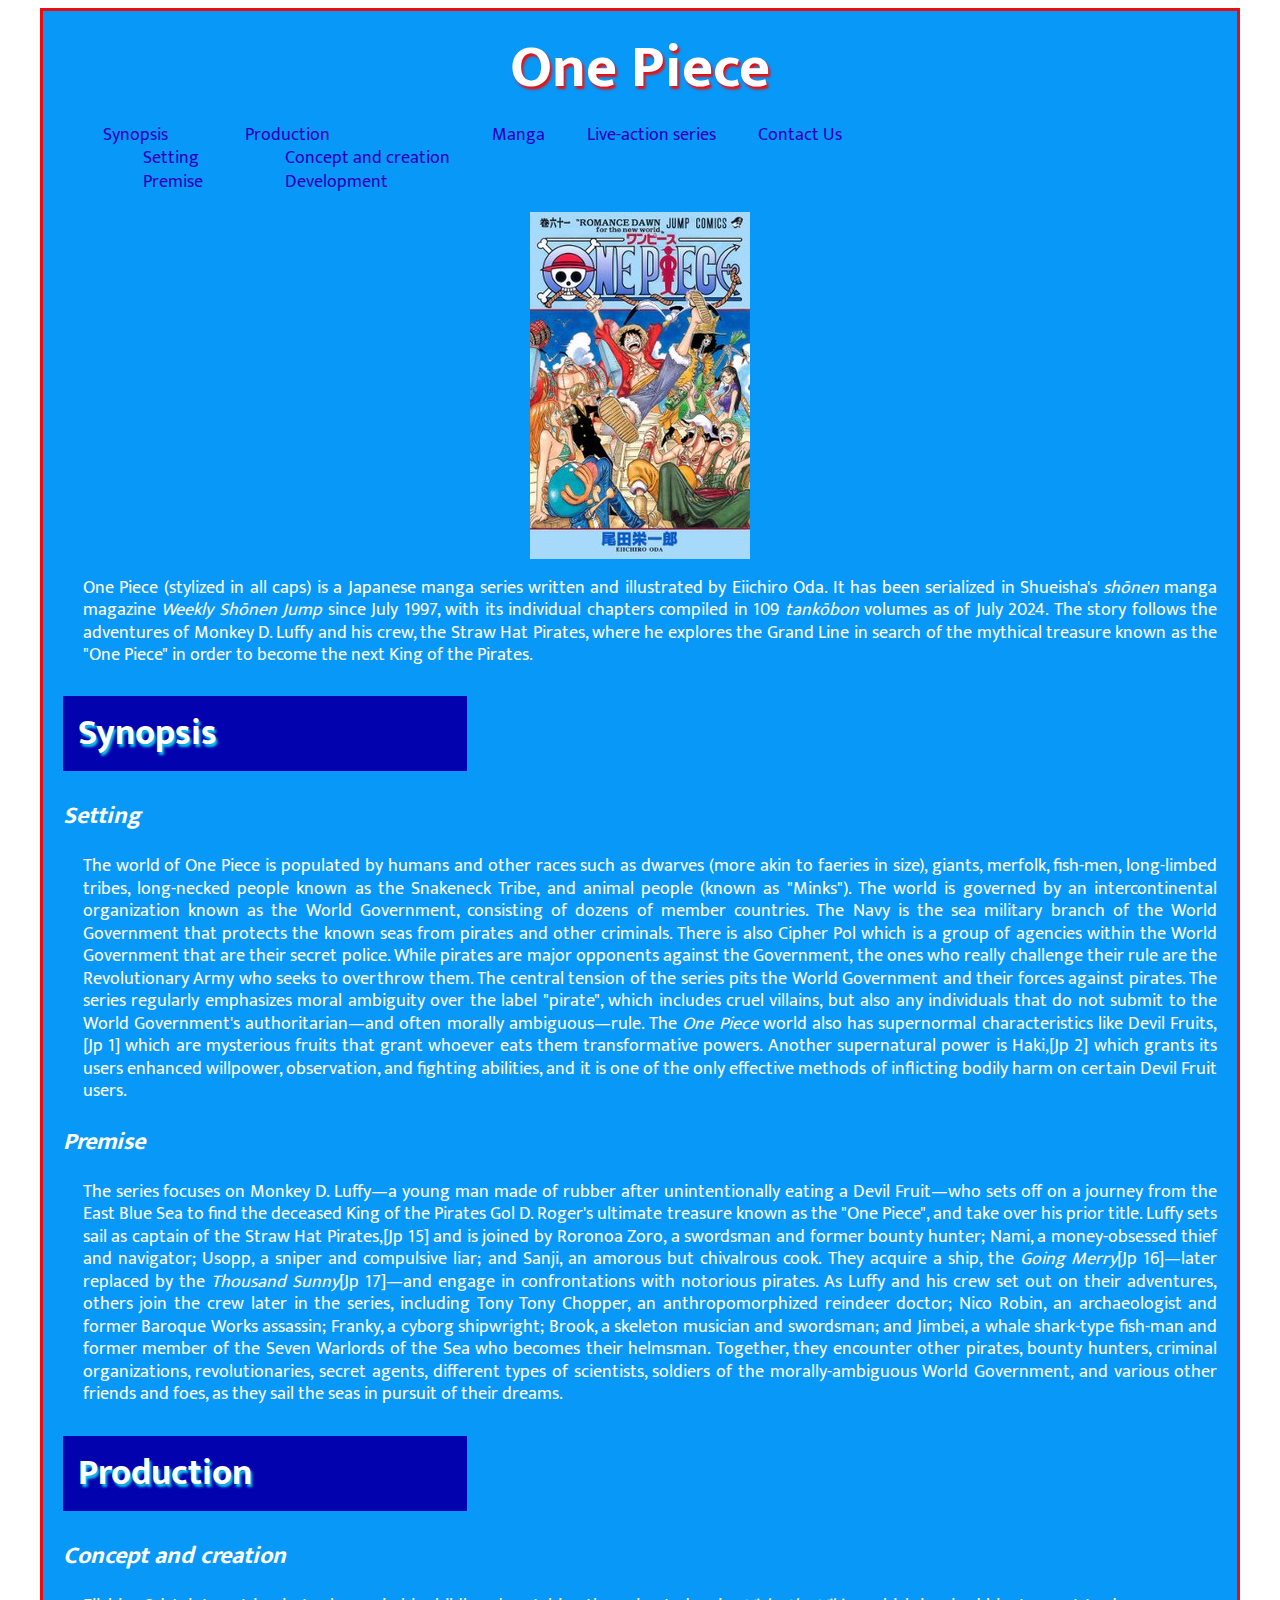
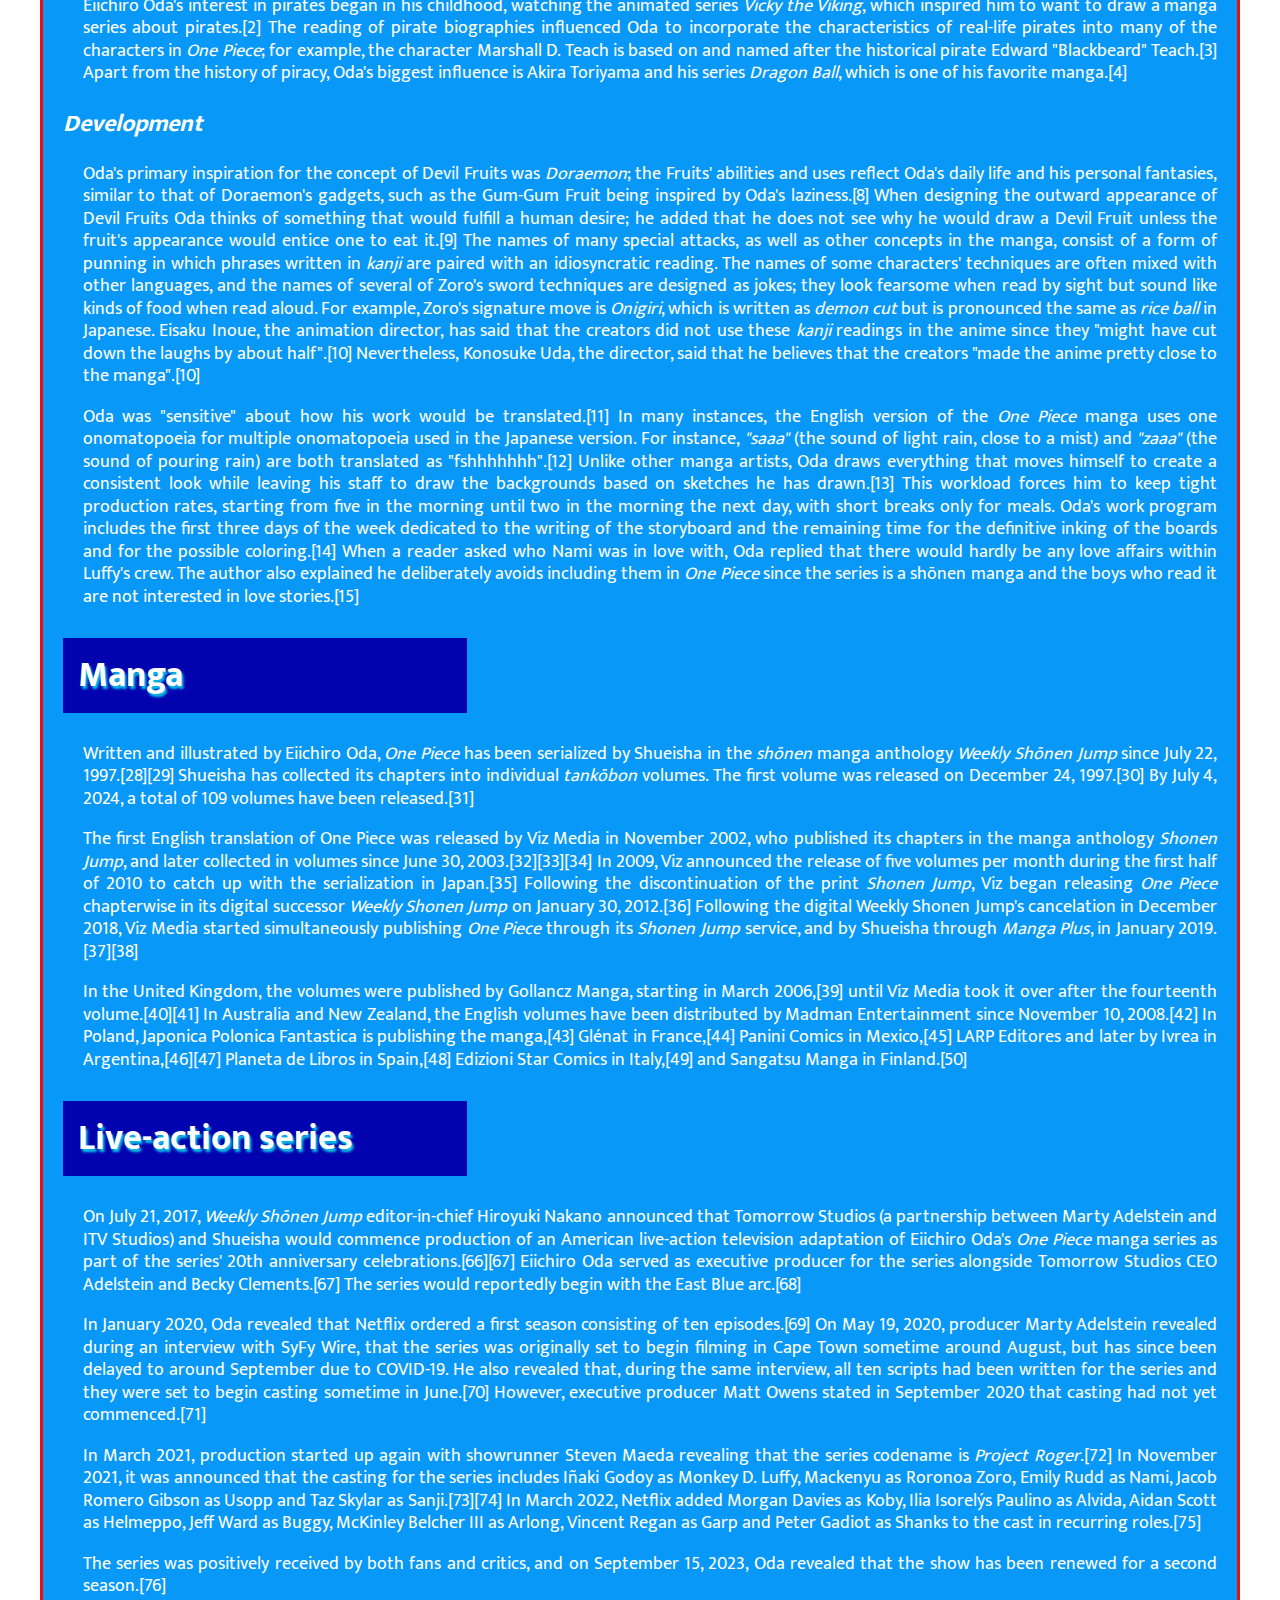
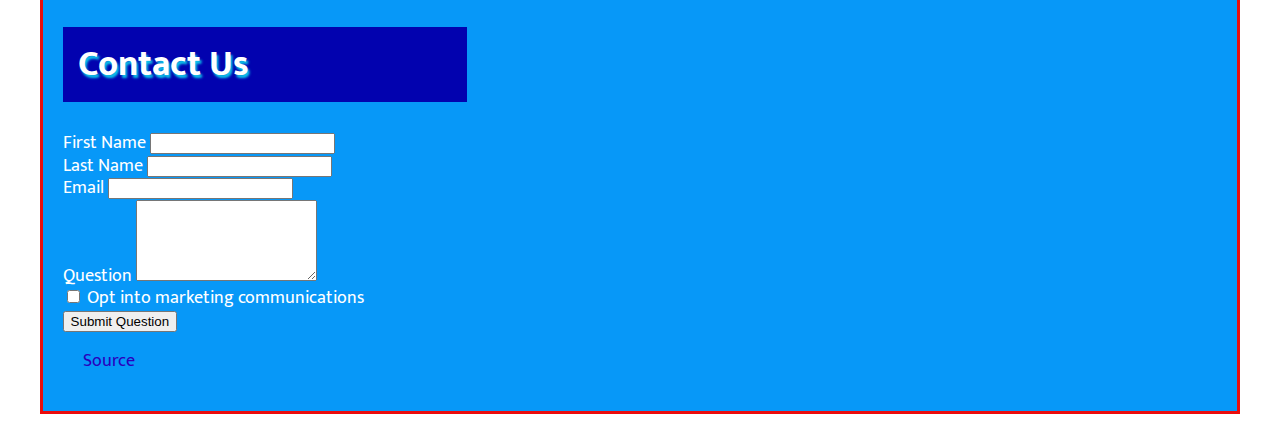
==== commit 97f0d2a5: "added js file" ====
--- a/WeaverCharleyExerciseLayout/index.html
+++ b/WeaverCharleyExerciseLayout/index.html
@@ -286,11 +286,11 @@
           <form>
             <div>
               <label for="firstname">First Name</label>
-              <input type="text" id="firstname" required/>
+              <input type="text" id="firstname" minlength="1" maxlength="25" required/>
             </div>
             <div>
               <label for="lastname">Last Name</label>
-              <input type="text" id="lastname" required/>
+              <input type="text" id="lastname" minlength="1" maxlength="30" required/>
             </div>
             <div>
               <label for="email">Email</label>
@@ -301,12 +301,10 @@
               <textarea id="question" cols="20" rows="5"></textarea>
             </div>
             <div>
-              <input type="checkbox" id="marketing" />
+              <input type="checkbox" id="marketing"/>
               <label for="marketing">Opt into marketing communications</label>
             </div>
-            <div>
-              <button type="submit">Submit</button>
-            </div>
+              <button type="submit">Submit Question</button>
           </form>
         </section>
       </main>
